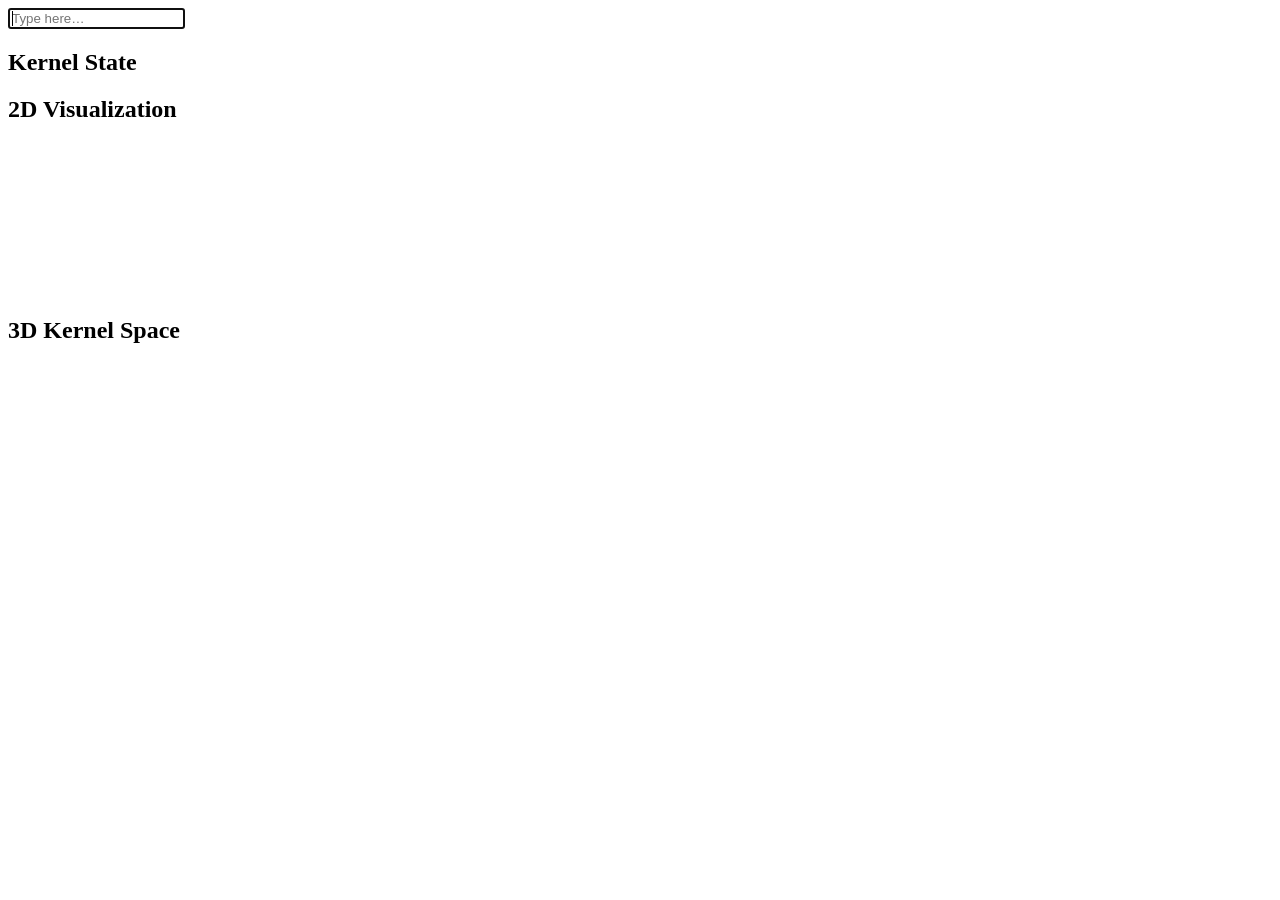
==== docs/Index.html @ 1eb6398e "Create Index.html" ====
<!DOCTYPE html>
<html>
  <head>
    <!-- This tells the browser to jump to your demo folder immediately -->
    <meta http-equiv="refresh" content="0; url=./DEMO/index.html" />
    <title>Redirecting...</title>
  </head>
  <body>
    <p>Redirecting to the demo... <a href="./DEMO/index.html">Click here</a> if it doesn't happen automatically.</p>
  </body>
</html>
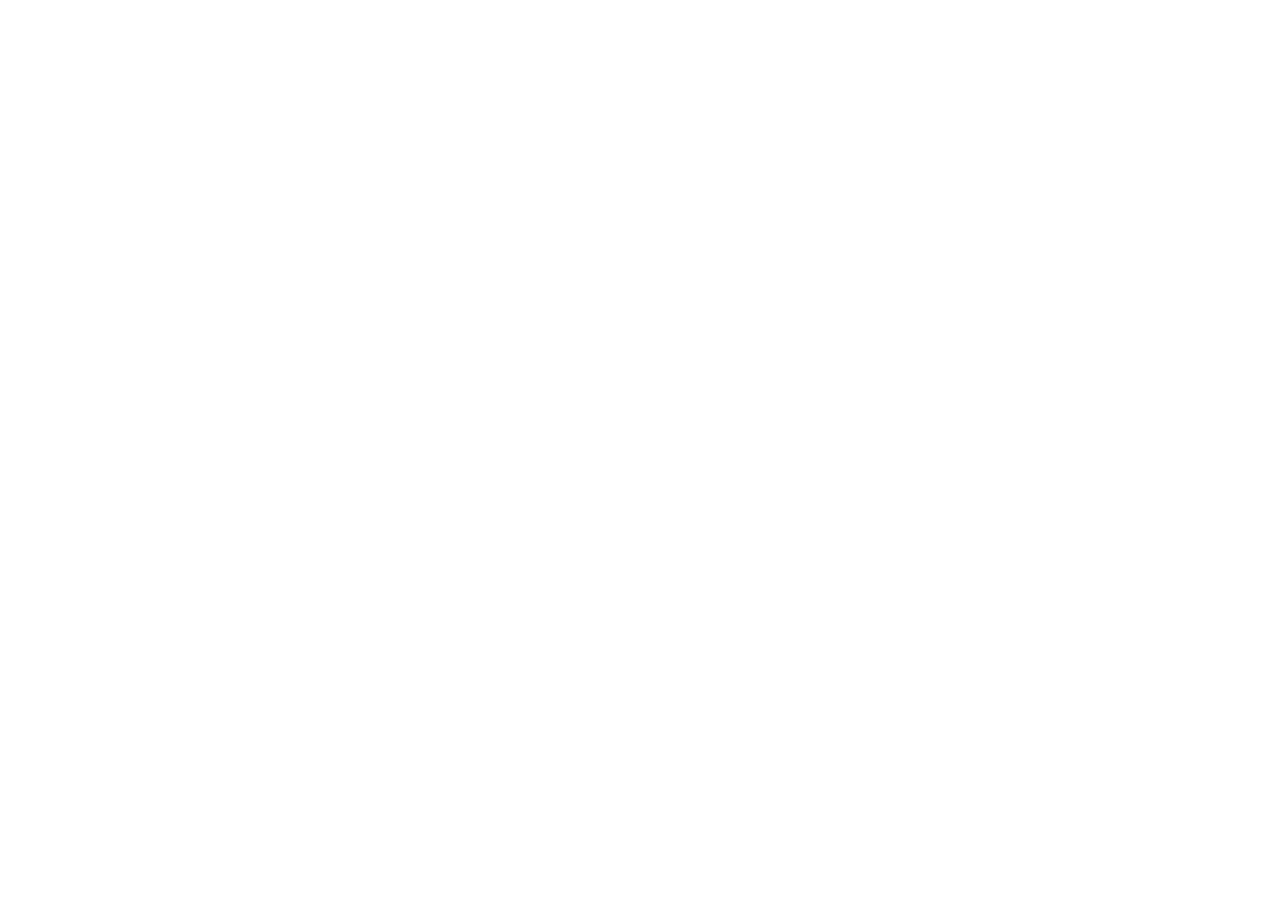
==== commit 6ec823d6: "Update Index.html" ====
--- a/docs/Index.html
+++ b/docs/Index.html
@@ -2,10 +2,10 @@
 <html>
   <head>
     <!-- This tells the browser to jump to your demo folder immediately -->
-    <meta http-equiv="refresh" content="0; url=./DEMO/index.html" />
+    <meta http-equiv="refresh" content="0; url=https://github.com/GnomeBadhi/Technical-Reference-Philosophical-Treatise/blob/main/docs/DEMO/index.html" />
     <title>Redirecting...</title>
   </head>
   <body>
-    <p>Redirecting to the demo... <a href="./DEMO/index.html">Click here</a> if it doesn't happen automatically.</p>
+    <p>Redirecting to the demo... <a href=https://github.com/GnomeBadhi/Technical-Reference-Philosophical-Treatise/blob/main/docs/DEMO/index.html">Click here</a> if it doesn't happen automatically.</p>
   </body>
 </html>
